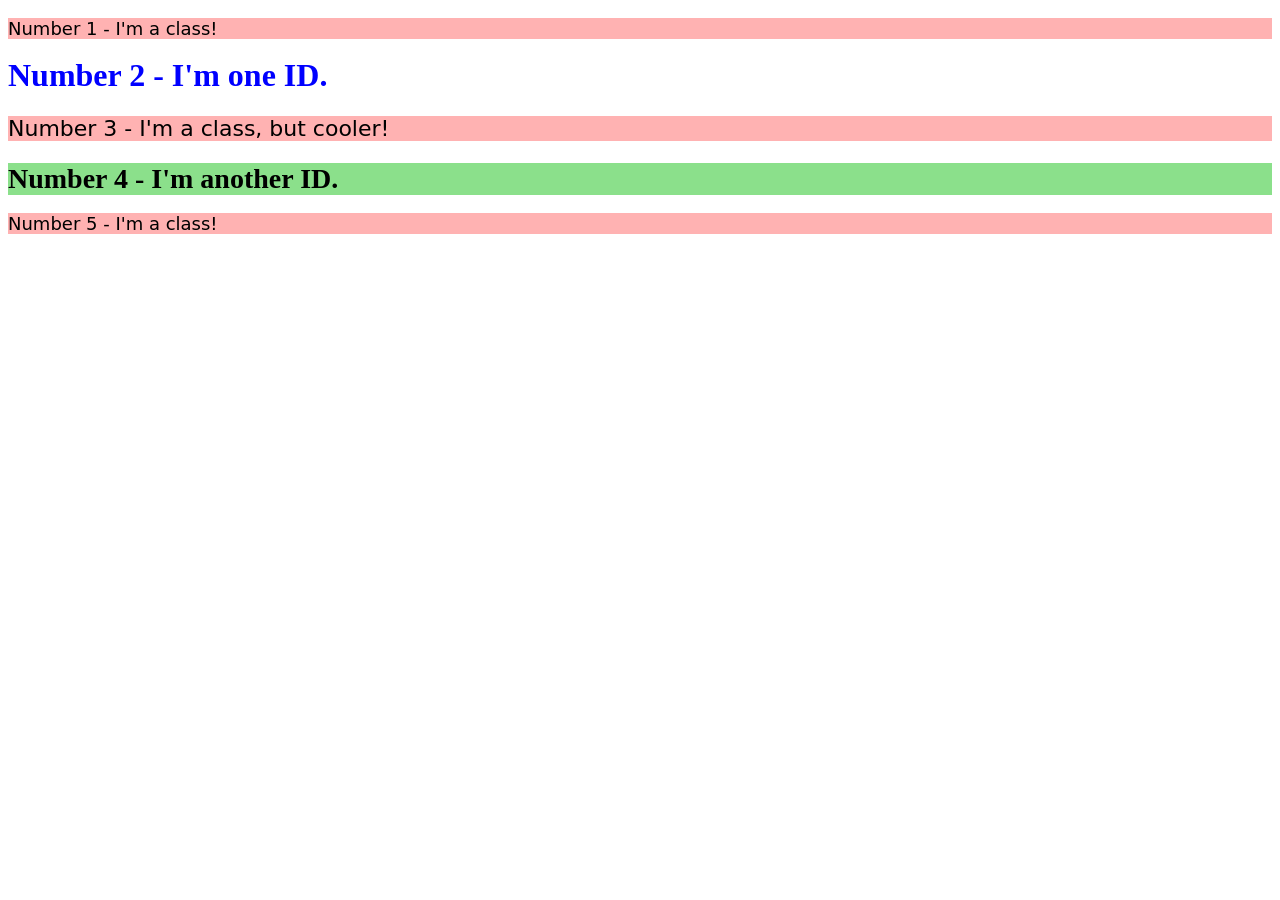
==== foundations/intro-to-css/02-class-id-selectors/index.html @ 6996ae54 "complete the 02-class-id-selector exercise" ====
<!DOCTYPE html>
<html lang="en">
  <head>
    <meta charset="UTF-8">
    <meta http-equiv="X-UA-Compatible" content="IE=edge">
    <meta name="viewport" content="width=device-width, initial-scale=1.0">
    <title>Class and ID Selectors</title>
    <link rel="stylesheet" href="style.css">
  </head>
  <body>
    <p class="odd-number ">Number 1 - I'm a class!</p>
    <div class="number2 even-number">Number 2 - I'm one ID.</div>
    <p class="odd-number number3">Number 3 - I'm a class, but cooler!</p>
    <div class="number4 even-number ">Number 4 - I'm another ID.</div>
    <p class="odd-number">Number 5 - I'm a class!</p>
  </body>
</html>
---- foundations/intro-to-css/02-class-id-selectors/style.css ----
/* Add CSS Styling */
.odd-number{
    background-color: hsla(0, 100%, 50%,.3);
    font-family: Verdana, 'DejaVu Sans', sans-serif;
    font-size: 18px;
    
}

    

.number3{
    font-size: 22px;
}


.number2{
    color: blue;
    font-size: 32px;
    font-weight: bold;
}

.number4 {
    background-color: hsla(120, 58%, 52%, 0.6);
    font-weight: bolder;
    font-size: 28px;
}
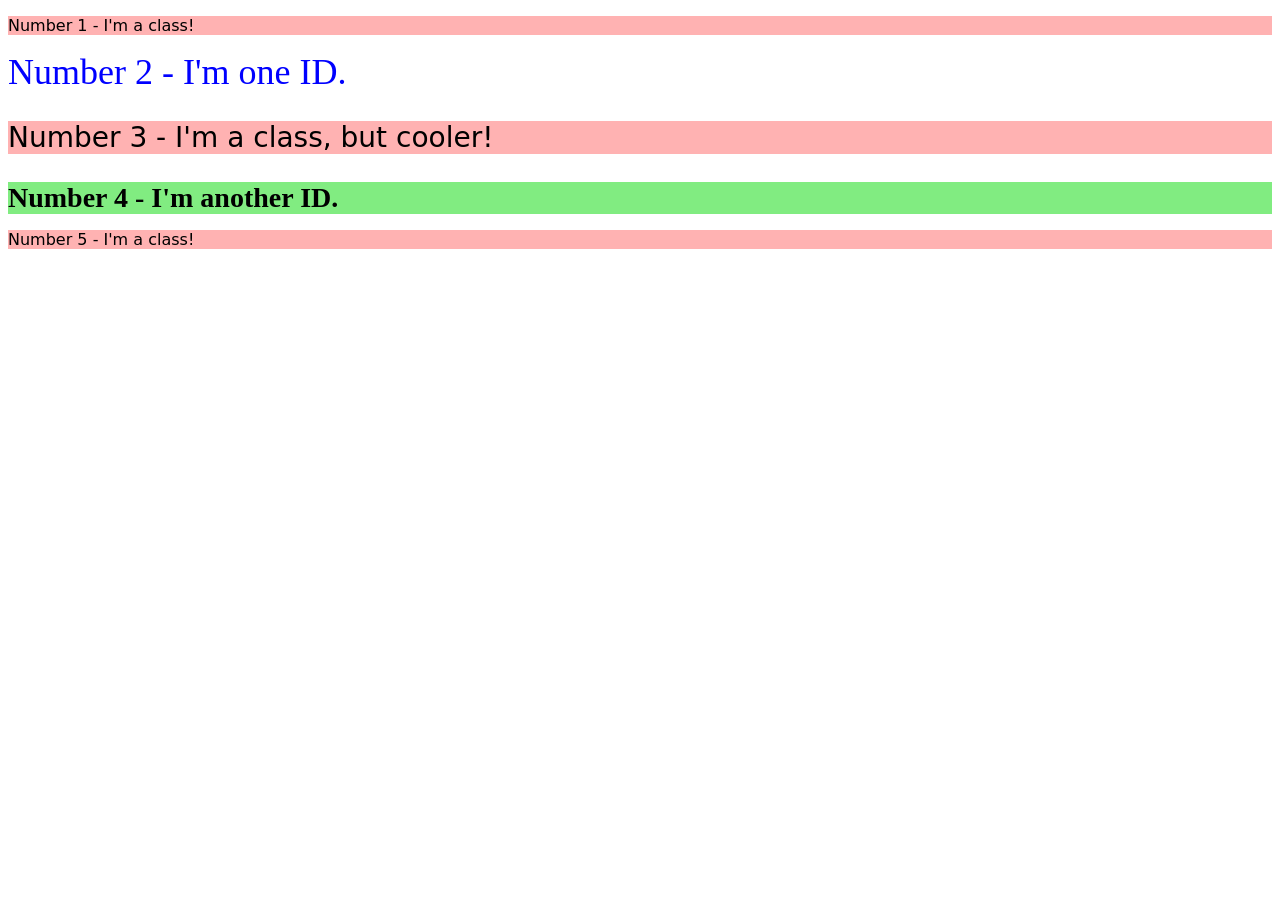
==== commit 3aa45afe: "complete the 02-class-id-selectors correctly" ====
--- a/foundations/intro-to-css/02-class-id-selectors/index.html
+++ b/foundations/intro-to-css/02-class-id-selectors/index.html
@@ -8,10 +8,10 @@
     <link rel="stylesheet" href="style.css">
   </head>
   <body>
-    <p class="odd-number ">Number 1 - I'm a class!</p>
-    <div class="number2 even-number">Number 2 - I'm one ID.</div>
-    <p class="odd-number number3">Number 3 - I'm a class, but cooler!</p>
-    <div class="number4 even-number ">Number 4 - I'm another ID.</div>
-    <p class="odd-number">Number 5 - I'm a class!</p>
+    <p class="odd">Number 1 - I'm a class!</p>
+    <div id="no-2">Number 2 - I'm one ID.</div>
+    <p class="odd increase-font-size">Number 3 - I'm a class, but cooler!</p>
+    <div id="no-4" class="no-4 increase-font-size">Number 4 - I'm another ID.</div>
+    <p class="odd">Number 5 - I'm a class!</p>
   </body>
 </html>
--- a/foundations/intro-to-css/02-class-id-selectors/style.css
+++ b/foundations/intro-to-css/02-class-id-selectors/style.css
@@ -1,26 +1,18 @@
-/* Add CSS Styling */
-.odd-number{
-    background-color: hsla(0, 100%, 50%,.3);
-    font-family: Verdana, 'DejaVu Sans', sans-serif;
-    font-size: 18px;
-    
+.odd {
+    background-color: hsl(0, 100%, 50%,.3);
+    font-family: Verdana,"DejaVu Sans",sans-serif;
 }
 
-    
-
-.number3{
-    font-size: 22px;
+.increase-font-size{
+    font-size: 28px;
 }
 
-
-.number2{
-    color: blue;
-    font-size: 32px;
+#no-4{
+    background-color: hsla(120, 90%, 45%, 0.514);
     font-weight: bold;
 }
 
-.number4 {
-    background-color: hsla(120, 58%, 52%, 0.6);
-    font-weight: bolder;
-    font-size: 28px;
+#no-2{
+    color: blue;
+    font-size: 36px;
 }
